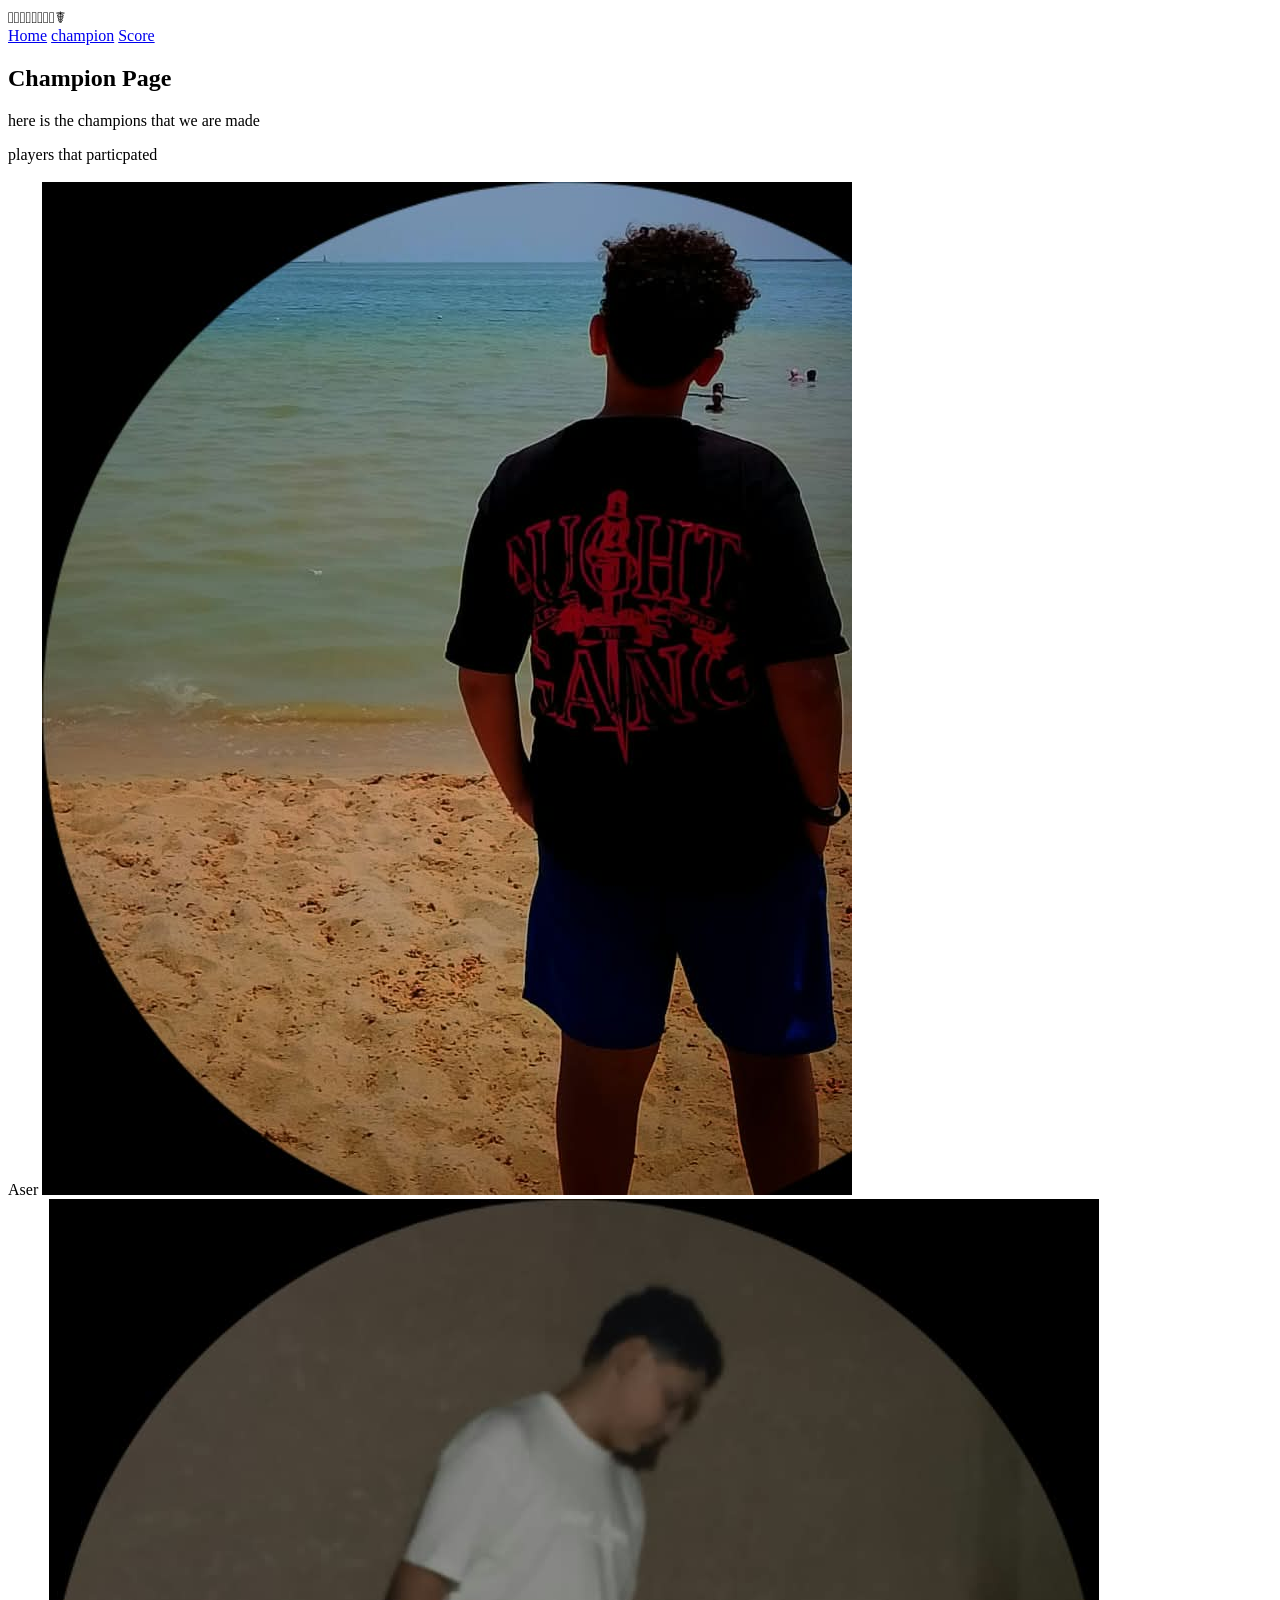
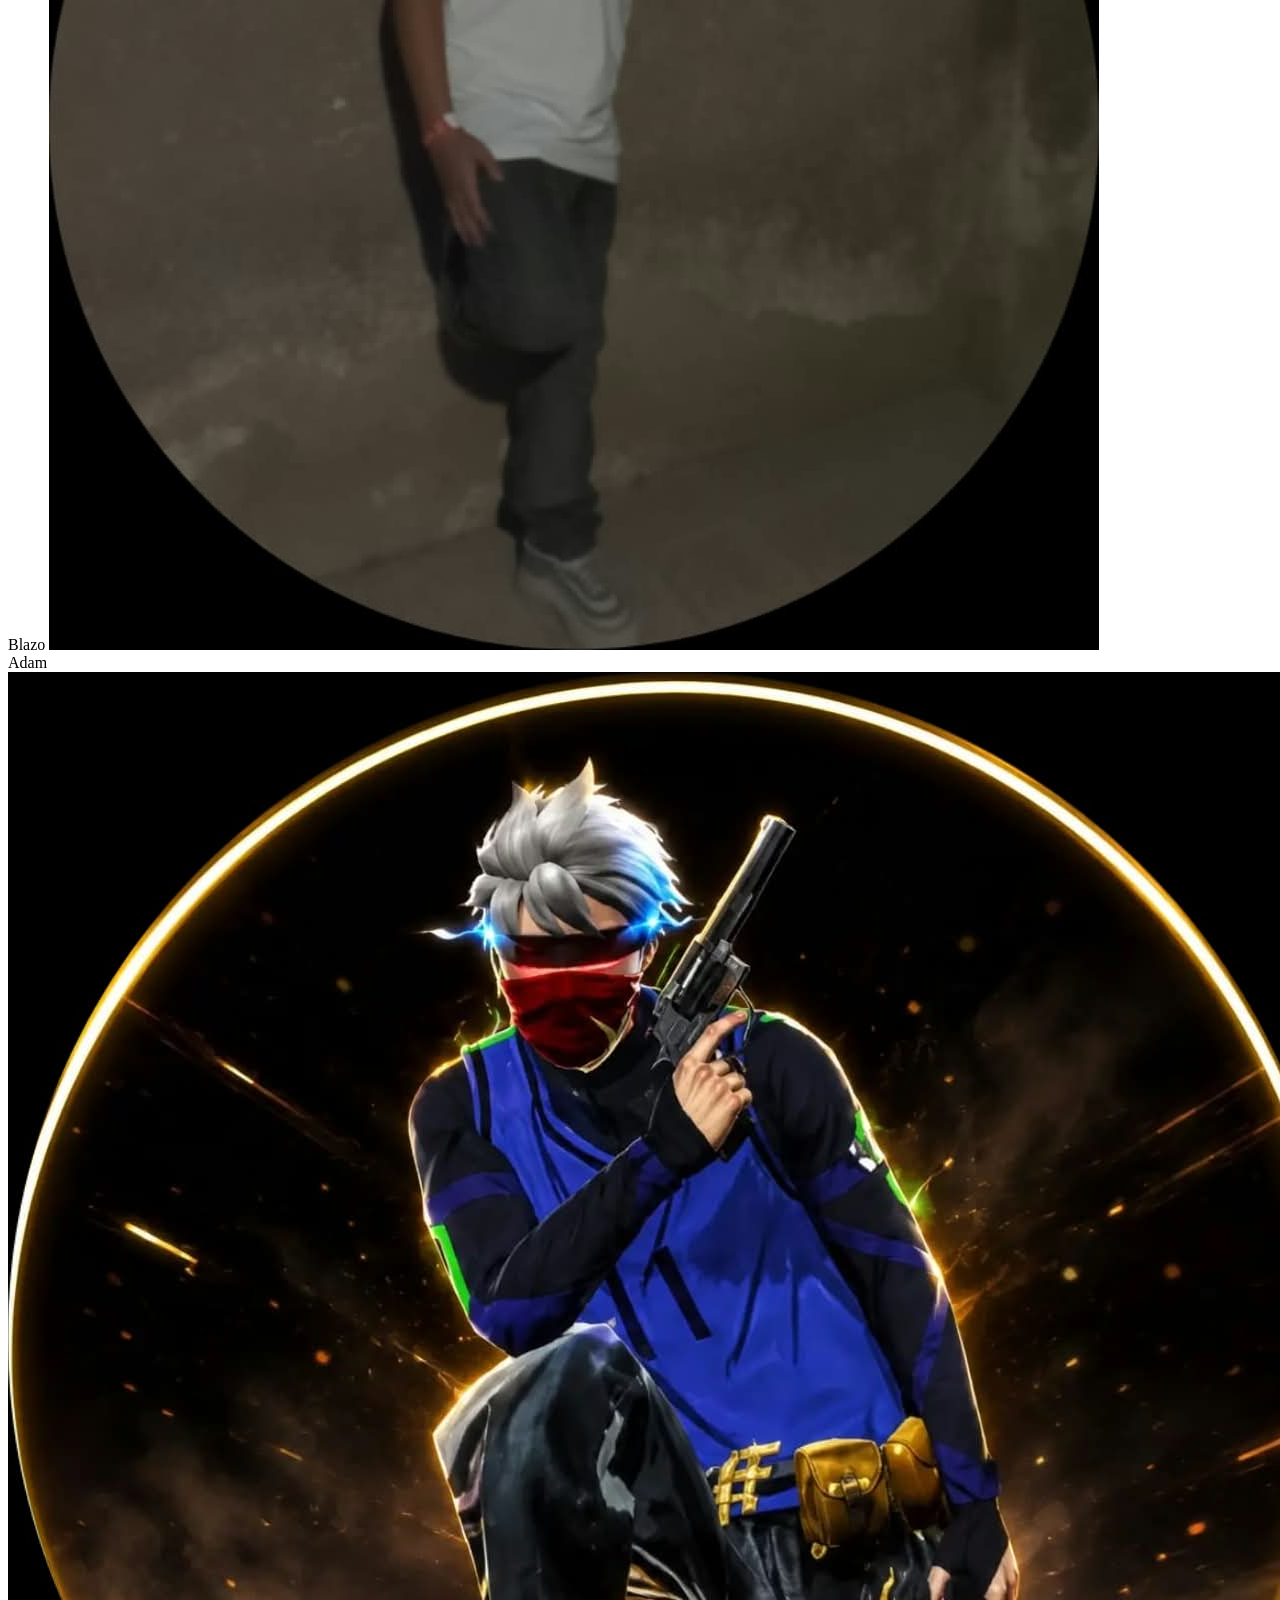
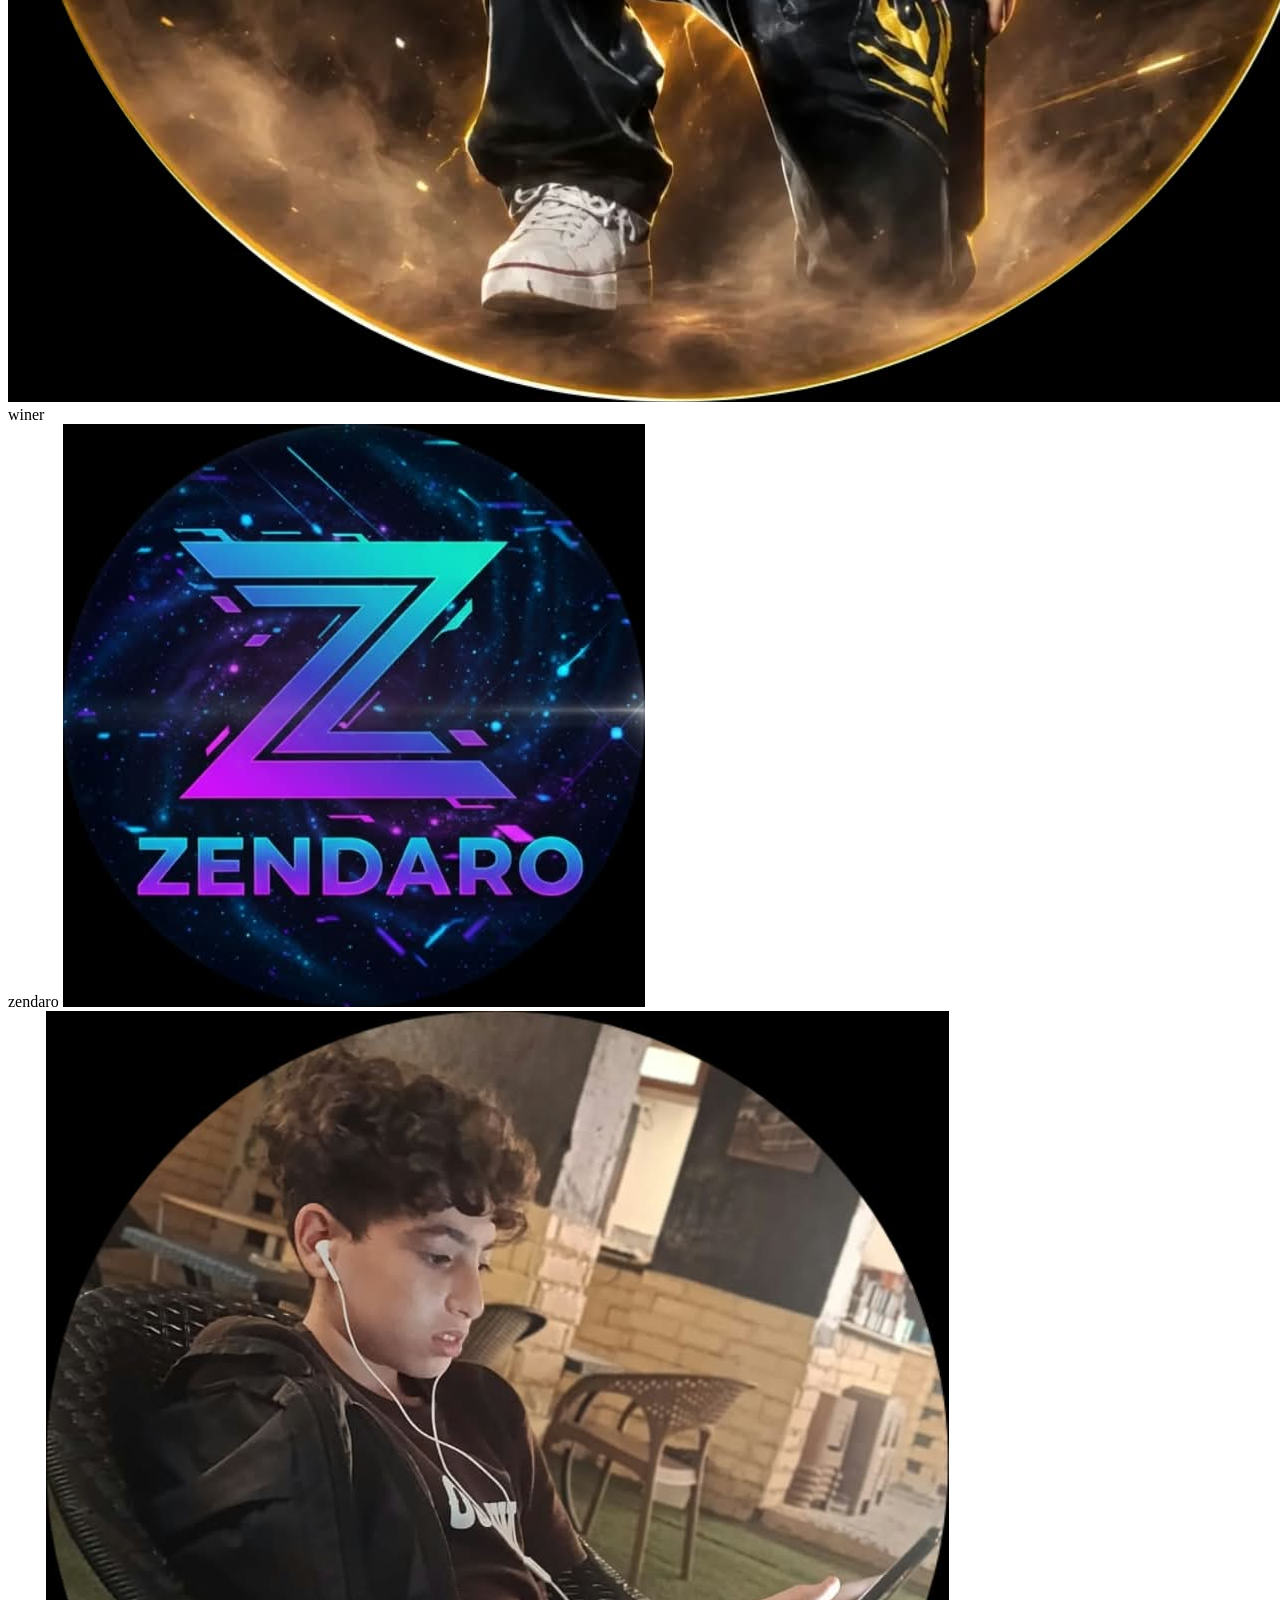
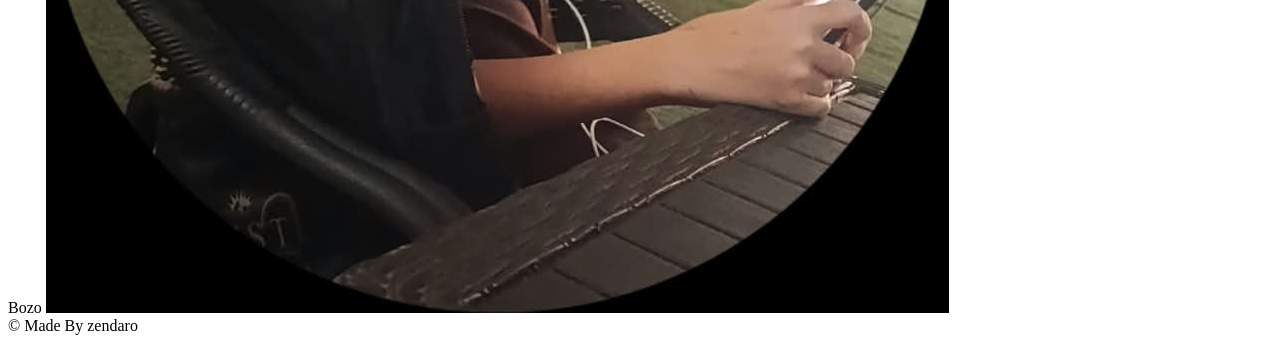
==== champ.html @ c9a6cc08 "Complete HTML structure for all three pages" ====
<!DOCTYPE html>
<html>

<head>
    <meta charset="UTF-8">
    <meta name="viewport" content="width=device-width, initial-scale=1">
    <title>champions</title>
</head>

<body>
    <header>
        <div>𓃬𝙇𝙚𝙜𝙚𝙣𝙙𝙨☤</div>
        <nav>
            <a href="home.html">Home</a>
            <a href="champ.html">champion</a>
            <a href="scor.html">Score</a>
        </nav>
        <h2>Champion Page</h2>
        <p>here is the champions that we are made
        </p>
    </header>
    <main>
        <div>
            players that particpated
            <br>
            <br>
            <div>
                Aser
                <img src="photos/aser.jpeg" alt="Aser">
            </div>
            <div>
                Blazo
                <img src="photos/blazo.jpeg" alt="Blazo">
            </div>
            <div>
                Adam
                <img src="photos/adam.jpeg" alt="Adam">
                winer
            </div>
            <div>
                zendaro
                <img src="photos/zendaro.jpeg" alt="zendaro">
            </div>
            <div>
                Bozo
                <img src="photos/bozo.jpeg" alt="Bozo">
            </div>
        </div>
    </main>
    <footer>
        &copy; Made By zendaro
    </footer>
    </div>
</body>

</html>
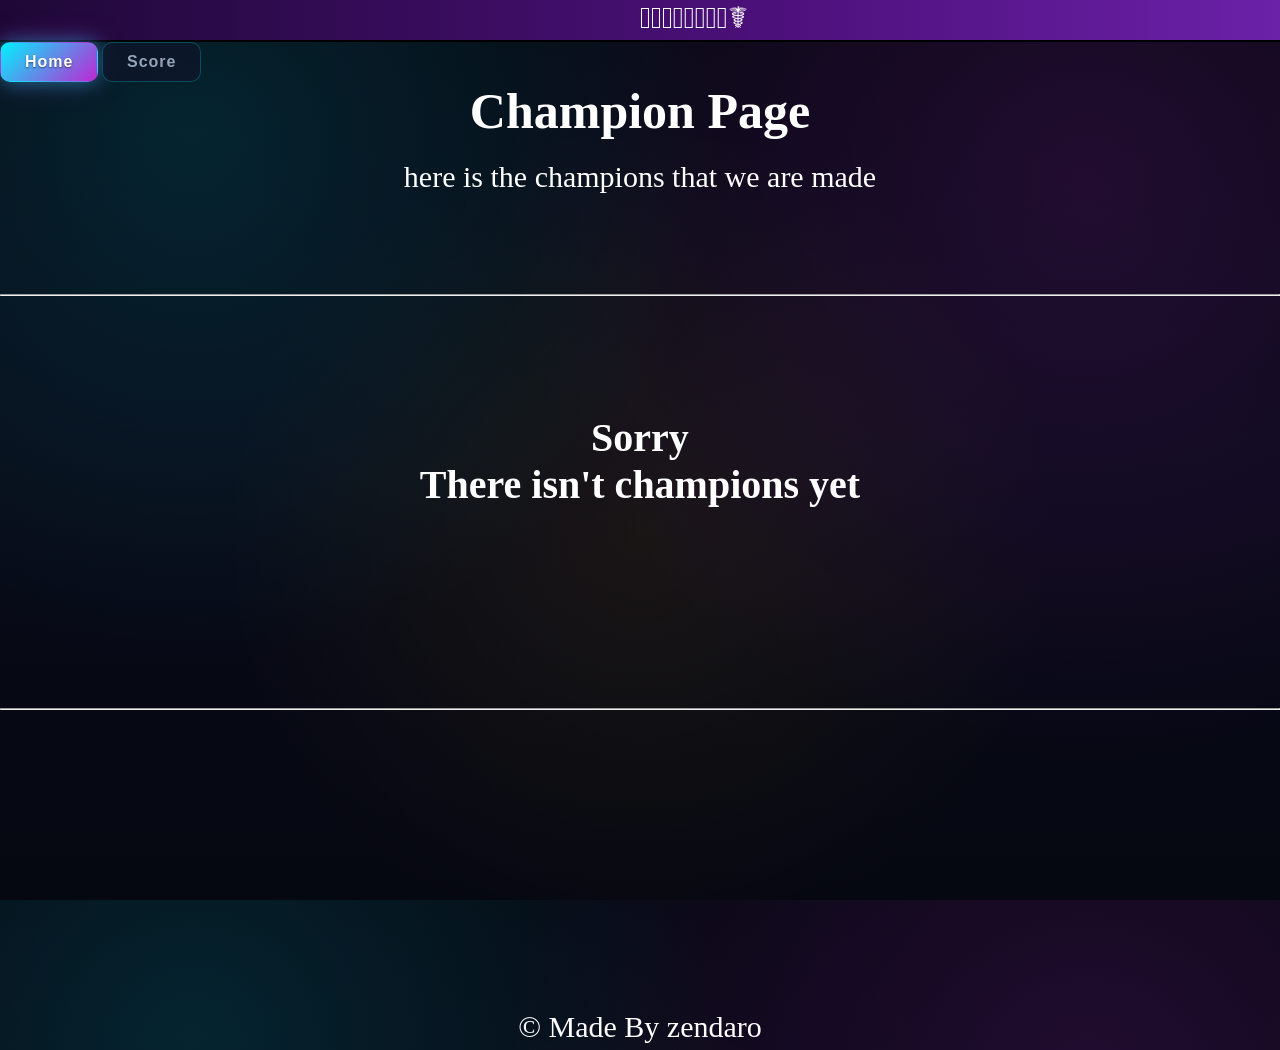
==== commit ba8145cf: "Final touches and complete CSS for all pages" ====
--- a/champ.html
+++ b/champ.html
@@ -5,47 +5,30 @@
     <meta charset="UTF-8">
     <meta name="viewport" content="width=device-width, initial-scale=1">
     <title>champions</title>
+    <link rel="stylesheet" href="champ.css">
 </head>
 
 <body>
     <header>
-        <div>𓃬𝙇𝙚𝙜𝙚𝙣𝙙𝙨☤</div>
+        <div class="leg"><h4 class="h">𓃬𝙇𝙚𝙜𝙚𝙣𝙙𝙨☤</h4></div>
         <nav>
-            <a href="home.html">Home</a>
-            <a href="champ.html">champion</a>
-            <a href="scor.html">Score</a>
+            <button class="nav-btn active" onclick="window.open('home.html','_blank')">
+                Home
+            </button>
+            <button class="nav-btn" onclick="window.open('scor.html', '_blank')">
+                Score
+            </button>
         </nav>
-        <h2>Champion Page</h2>
-        <p>here is the champions that we are made
+        <h2 class="home">Champion Page</h2>
+        <p class="here">here is the champions that we are made
         </p>
     </header>
+    <hr class="up">
     <main>
-        <div>
-            players that particpated
-            <br>
-            <br>
-            <div>
-                Aser
-                <img src="photos/aser.jpeg" alt="Aser">
-            </div>
-            <div>
-                Blazo
-                <img src="photos/blazo.jpeg" alt="Blazo">
-            </div>
-            <div>
-                Adam
-                <img src="photos/adam.jpeg" alt="Adam">
-                winer
-            </div>
-            <div>
-                zendaro
-                <img src="photos/zendaro.jpeg" alt="zendaro">
-            </div>
-            <div>
-                Bozo
-                <img src="photos/bozo.jpeg" alt="Bozo">
-            </div>
-        </div>
+
+        <p class="is">Sorry<br>
+            There isn't champions yet</p>
+            <hr class="down">
     </main>
     <footer>
         &copy; Made By zendaro
--- a/champ.css
+++ b/champ.css
@@ -0,0 +1,159 @@
+*{
+    margin: 0;
+    padding: 0;
+}
+body{
+    color: black;
+    background-color: #01240ccb;
+    background-color: #000;
+    background: linear-gradient(90deg, #e6a10ffd 30%, rgb(63, 29, 95) 50%);
+    background-color: #050711;
+    background-image: 
+    radial-gradient(circle at 15% 15%, rgba(0, 242, 254, 0.12) 0%, transparent 40%),
+    radial-gradient(circle at 85% 20%, rgba(192, 38, 211, 0.15) 0%, transparent 45%),
+    radial-gradient(circle at 50% 60%, rgba(255, 183, 3, 0.07) 0%, transparent 50%),
+    linear-gradient(to bottom, #050711, #080a18, #050711);
+    min-height: 100vh;
+}   
+.leg{
+    background: linear-gradient(90deg, #1e0836 0%, #4c107a 60%, #6b21a8 100%);
+    color: #ffffff;
+    border-bottom: 2px solid #000000;
+}
+.h{
+    padding-bottom: 5px; 
+    padding-left: 50%;
+    font-size: 30px;
+    font-weight: bold;
+}
+.scor{
+    color: white;
+    text-decoration: none;
+    font-weight: bold;
+    position: relative;
+    left: 40%;
+}
+.sc{
+    position: relative;
+    left: 84%;
+    top: 37px;
+    background-color: hsl(273, 51%, 45%);
+    border: none;
+    color: white;
+    font-weight: 200px;
+    font-size: 25px;
+    border-radius: 5px;
+    width: 100px;
+    background: linear-gradient(90deg,#1a0b2e, #6b21a8, );
+}
+.so{
+    padding-bottom: 2px;
+}
+.ch{
+    color: white;
+    position: relative;
+    top: 0.4px;
+    left: 90.5%;
+    background-color: linear-gradient(90deg,#1a0b2e, #6b21a8, );
+    border: none;
+    font-weight: 200px;
+    font-size: 25px;
+    border-radius: 5px;
+    width: 150px;
+    background-color: l;
+}
+.cham{
+    padding-bottom: 2px;
+}
+.hello{
+    color: white;
+    text-align: center;
+    font-size: 50px;
+    padding-top: 40px;
+    font-weight: bold;
+}
+.home{
+    color: white;
+    text-align: center;
+    font-size: 50px;
+    padding-top: -10px;
+    font-weight: bold;
+}
+.here{
+    color: white;
+    text-align: center;
+    font-size: 30px;
+    padding-top: 20px;
+}
+footer{
+    
+    position: relative;
+    color: white;
+    text-align: center;
+    font-size: 30px;
+    position: relative;
+    top: 500px;
+    padding-bottom: 30px;
+    height: 10px;
+    background-color: linear-gradient(90deg, #1e0836 0%, #4c107a 60%, #6b21a8 100%);
+    background: 10px;
+    border: 0 solid black;
+}
+
+.btn-group {
+  display: flex;
+  gap: 12px;
+  align-items: center;
+}
+
+
+.nav-btn {
+  padding: 10px 24px;
+  font-size: 1rem;
+  font-weight: 700;
+  letter-spacing: 1px;
+  border-radius: 10px;
+  cursor: pointer;
+  outline: none;
+  transition: all 0.3s ease;
+  text-decoration: none;
+  display: inline-block;
+  background: rgba(15, 20, 42, 0.75);
+  color: #94a3b8;
+  border: 1px solid rgba(0, 242, 254, 0.25);
+  backdrop-filter: blur(8px);
+}
+
+
+.nav-btn:hover {
+  color: #ffffff;
+  background: rgba(30, 40, 80, 0.9);
+  border-color: #00f2fe;
+  box-shadow: 0 0 15px rgba(0, 242, 254, 0.35);
+  transform: translateY(-2px);
+}
+
+
+.nav-btn.active {
+  background: linear-gradient(135deg, #00f2fe, #c026d3);
+  color: #ffffff;
+  border: 1px solid transparent;
+  box-shadow: 0 0 20px rgba(0, 242, 254, 0.4), 0 0 30px rgba(192, 38, 211, 0.3);
+  text-shadow: 0 1px 2px rgba(0, 0, 0, 0.5);
+}
+.is{
+    position: relative;
+    color: white;
+    font-size: 40px;
+    font-weight: bold;
+    text-align: center;
+    padding-top: 17% 
+}
+.up{
+    position: relative;
+    top: 100px;
+}
+.down{
+    position: relative;
+    top: 200px;
+}
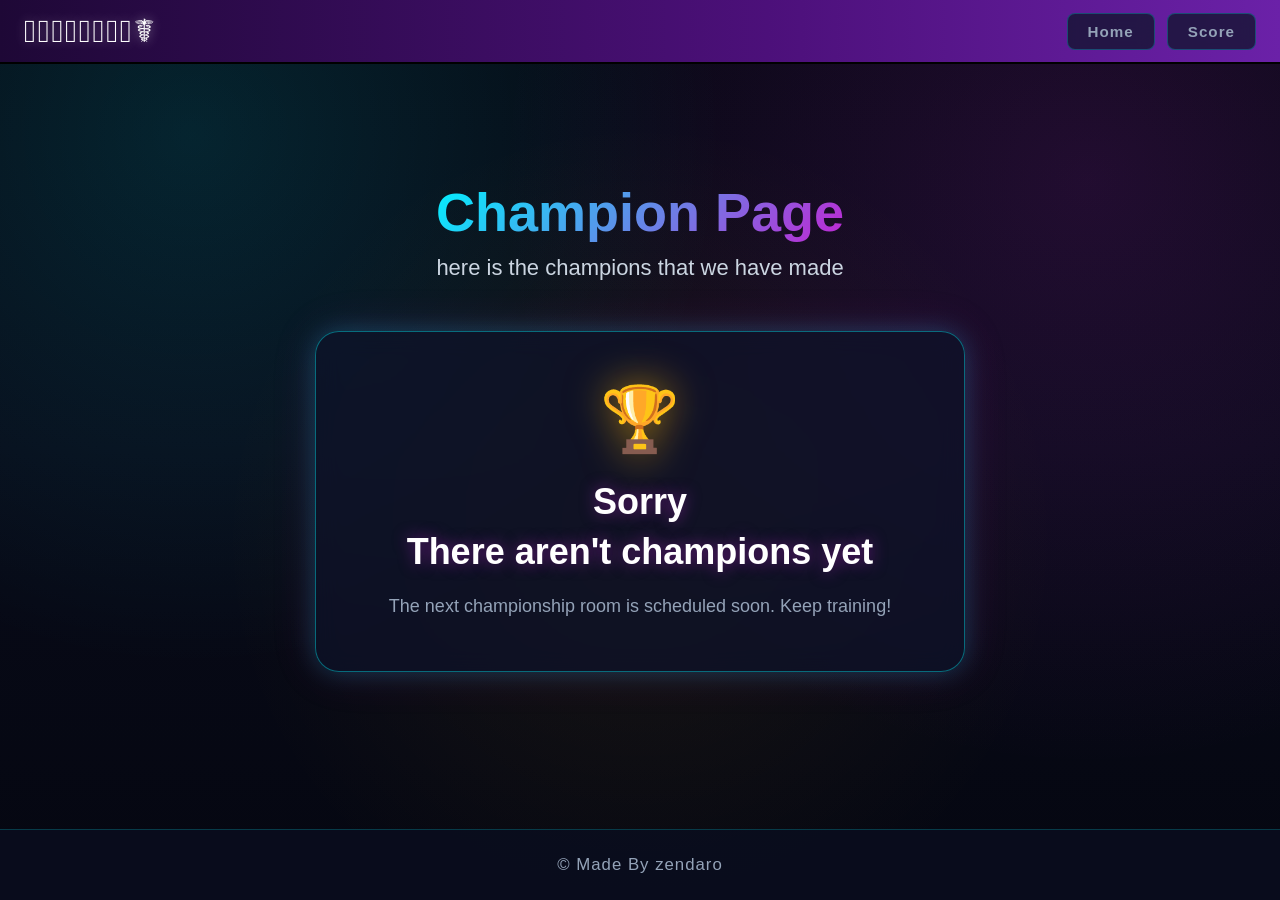
==== commit 259726db: "Rename home.html to index.html for Pages" ====
--- a/champ.html
+++ b/champ.html
@@ -1,39 +1,40 @@
-<!DOCTYPE html>
-<html>
+﻿<!DOCTYPE html>
+<html lang="en">
 
 <head>
     <meta charset="UTF-8">
-    <meta name="viewport" content="width=device-width, initial-scale=1">
-    <title>champions</title>
+    <meta name="viewport" content="width=device-width, initial-scale=1.0">
+    <title>𓃬𝙇𝙚𝙜𝙚𝙣𝙙𝙨☤ - Champions</title>
     <link rel="stylesheet" href="champ.css">
 </head>
 
 <body>
-    <header>
-        <div class="leg"><h4 class="h">𓃬𝙇𝙚𝙜𝙚𝙣𝙙𝙨☤</h4></div>
-        <nav>
-            <button class="nav-btn active" onclick="window.open('home.html','_blank')">
-                Home
-            </button>
-            <button class="nav-btn" onclick="window.open('scor.html', '_blank')">
-                Score
-            </button>
+    <header class="site-header">
+        <div class="leg">
+            <h4 class="h">𓃬𝙇𝙚𝙜𝙚𝙣𝙙𝙨☤</h4>
+        </div>
+        <nav class="btn-group">
+            <button class="nav-btn" onclick="window.open('index.html', '_blank')">Home</button>
+            <button class="nav-btn" onclick="window.open('scor.html', '_blank')">Score</button>
         </nav>
-        <h2 class="home">Champion Page</h2>
-        <p class="here">here is the champions that we are made
-        </p>
     </header>
-    <hr class="up">
-    <main>
 
-        <p class="is">Sorry<br>
-            There isn't champions yet</p>
-            <hr class="down">
+    <main class="main-content">
+        <div class="hero-intro">
+            <h2 class="home">Champion Page</h2>
+            <p class="here">here is the champions that we have made</p>
+        </div>
+
+        <div class="empty-state-card">
+            <div class="trophy-glow">🏆</div>
+            <p class="is">Sorry<br>There aren't champions yet</p>
+            <p class="sub-is">The next championship room is scheduled soon. Keep training!</p>
+        </div>
     </main>
-    <footer>
+
+    <footer class="site-footer">
         &copy; Made By zendaro
     </footer>
-    </div>
 </body>
 
-</html>+</html>
--- a/champ.css
+++ b/champ.css
@@ -1,159 +1,204 @@
-*{
+﻿/* ==========================================================================
+   LEGENDS - RESPONSIVE CHAMPION STYLESHEET (Mobile, Tablet, Desktop)
+   ========================================================================== */
+
+* {
+    box-sizing: border-box;
     margin: 0;
     padding: 0;
 }
-body{
-    color: black;
-    background-color: #01240ccb;
-    background-color: #000;
-    background: linear-gradient(90deg, #e6a10ffd 30%, rgb(63, 29, 95) 50%);
+
+body {
     background-color: #050711;
     background-image: 
-    radial-gradient(circle at 15% 15%, rgba(0, 242, 254, 0.12) 0%, transparent 40%),
-    radial-gradient(circle at 85% 20%, rgba(192, 38, 211, 0.15) 0%, transparent 45%),
-    radial-gradient(circle at 50% 60%, rgba(255, 183, 3, 0.07) 0%, transparent 50%),
-    linear-gradient(to bottom, #050711, #080a18, #050711);
+        radial-gradient(circle at 15% 15%, rgba(0, 242, 254, 0.12) 0%, transparent 40%),
+        radial-gradient(circle at 85% 20%, rgba(192, 38, 211, 0.15) 0%, transparent 45%),
+        radial-gradient(circle at 50% 60%, rgba(255, 183, 3, 0.07) 0%, transparent 50%),
+        linear-gradient(to bottom, #050711, #080a18, #050711);
     min-height: 100vh;
-}   
-.leg{
+    display: flex;
+    flex-direction: column;
+    font-family: 'Segoe UI', Tahoma, Geneva, Verdana, sans-serif;
+    color: #ffffff;
+    overflow-x: hidden;
+}
+
+/* Header & Navigation */
+.site-header {
     background: linear-gradient(90deg, #1e0836 0%, #4c107a 60%, #6b21a8 100%);
-    color: #ffffff;
     border-bottom: 2px solid #000000;
-}
-.h{
-    padding-bottom: 5px; 
-    padding-left: 50%;
-    font-size: 30px;
-    font-weight: bold;
-}
-.scor{
-    color: white;
+    padding: 12px 24px;
+    display: flex;
+    justify-content: space-between;
+    align-items: center;
+    flex-wrap: wrap;
+    gap: 15px;
+    position: sticky;
+    top: 0;
+    z-index: 100;
+}
+
+.leg .h {
+    font-size: clamp(20px, 4vw, 32px);
+    font-weight: 900;
+    letter-spacing: 2px;
+    color: #ffffff;
+    text-shadow: 0 0 12px rgba(255, 255, 255, 0.4);
+}
+
+.btn-group {
+    display: flex;
+    gap: 12px;
+    align-items: center;
+}
+
+.nav-btn {
+    padding: 9px 20px;
+    font-size: 0.95rem;
+    font-weight: 700;
+    letter-spacing: 1px;
+    border-radius: 8px;
+    cursor: pointer;
+    outline: none;
+    transition: all 0.3s ease;
     text-decoration: none;
-    font-weight: bold;
-    position: relative;
-    left: 40%;
-}
-.sc{
-    position: relative;
-    left: 84%;
-    top: 37px;
-    background-color: hsl(273, 51%, 45%);
-    border: none;
-    color: white;
-    font-weight: 200px;
-    font-size: 25px;
-    border-radius: 5px;
-    width: 100px;
-    background: linear-gradient(90deg,#1a0b2e, #6b21a8, );
-}
-.so{
-    padding-bottom: 2px;
-}
-.ch{
-    color: white;
-    position: relative;
-    top: 0.4px;
-    left: 90.5%;
-    background-color: linear-gradient(90deg,#1a0b2e, #6b21a8, );
-    border: none;
-    font-weight: 200px;
-    font-size: 25px;
-    border-radius: 5px;
-    width: 150px;
-    background-color: l;
-}
-.cham{
-    padding-bottom: 2px;
-}
-.hello{
-    color: white;
+    background: rgba(15, 20, 42, 0.75);
+    color: #94a3b8;
+    border: 1px solid rgba(0, 242, 254, 0.25);
+    backdrop-filter: blur(8px);
+}
+
+.nav-btn:hover {
+    color: #ffffff;
+    background: rgba(30, 40, 80, 0.9);
+    border-color: #00f2fe;
+    box-shadow: 0 0 15px rgba(0, 242, 254, 0.35);
+    transform: translateY(-2px);
+}
+
+.nav-btn.active {
+    background: linear-gradient(135deg, #00f2fe, #c026d3);
+    color: #ffffff;
+    border: 1px solid transparent;
+    box-shadow: 0 0 20px rgba(0, 242, 254, 0.4), 0 0 30px rgba(192, 38, 211, 0.3);
+    text-shadow: 0 1px 2px rgba(0, 0, 0, 0.5);
+}
+
+/* Main Content */
+.main-content {
+    flex: 1;
+    width: 100%;
+    max-width: 900px;
+    margin: 0 auto;
+    padding: 40px 16px;
+    display: flex;
+    flex-direction: column;
+    align-items: center;
+    justify-content: center;
     text-align: center;
-    font-size: 50px;
-    padding-top: 40px;
-    font-weight: bold;
-}
-.home{
-    color: white;
+}
+
+.hero-intro {
     text-align: center;
-    font-size: 50px;
-    padding-top: -10px;
-    font-weight: bold;
-}
-.here{
-    color: white;
+    margin-bottom: 30px;
+}
+
+.home {
+    font-size: clamp(32px, 6vw, 54px);
+    font-weight: 900;
+    background: linear-gradient(135deg, #00f2fe, #c026d3);
+    -webkit-background-clip: text;
+    -webkit-text-fill-color: transparent;
+    margin-bottom: 12px;
+}
+
+.here {
+    font-size: clamp(16px, 3vw, 22px);
+    color: #cbd5e1;
+    max-width: 600px;
+    margin: 0 auto;
+}
+
+/* Empty State / Notice Card */
+.empty-state-card {
+    background: rgba(14, 18, 42, 0.72);
+    border: 1px solid rgba(0, 242, 254, 0.4);
+    border-radius: 24px;
+    box-shadow: 0 0 25px rgba(0, 242, 254, 0.2), 0 0 45px rgba(192, 38, 211, 0.15);
+    backdrop-filter: blur(12px);
+    padding: 50px 30px;
+    width: 100%;
+    max-width: 650px;
+    margin: 20px auto 40px;
+    transition: transform 0.3s ease;
+}
+
+.empty-state-card:hover {
+    transform: translateY(-4px);
+    box-shadow: 0 0 35px rgba(0, 242, 254, 0.35), 0 0 60px rgba(192, 38, 211, 0.25);
+}
+
+.trophy-glow {
+    font-size: 4rem;
+    margin-bottom: 20px;
+    filter: drop-shadow(0 0 20px rgba(255, 183, 3, 0.6));
+    animation: floatTrophy 3s ease-in-out infinite alternate;
+}
+
+@keyframes floatTrophy {
+    0% { transform: translateY(0px); }
+    100% { transform: translateY(-10px); }
+}
+
+.is {
+    font-size: clamp(24px, 4.5vw, 36px);
+    font-weight: 800;
+    color: #ffffff;
+    line-height: 1.4;
+    margin-bottom: 15px;
+    text-shadow: 0 0 15px rgba(192, 38, 211, 0.5);
+}
+
+.sub-is {
+    font-size: clamp(15px, 2.2vw, 18px);
+    color: #94a3b8;
+    line-height: 1.6;
+}
+
+/* Footer */
+.site-footer,
+footer {
+    position: static;
+    margin-top: auto;
+    padding: 25px 15px;
     text-align: center;
-    font-size: 30px;
-    padding-top: 20px;
-}
-footer{
-    
-    position: relative;
-    color: white;
-    text-align: center;
-    font-size: 30px;
-    position: relative;
-    top: 500px;
-    padding-bottom: 30px;
-    height: 10px;
-    background-color: linear-gradient(90deg, #1e0836 0%, #4c107a 60%, #6b21a8 100%);
-    background: 10px;
-    border: 0 solid black;
-}
-
-.btn-group {
-  display: flex;
-  gap: 12px;
-  align-items: center;
-}
-
-
-.nav-btn {
-  padding: 10px 24px;
-  font-size: 1rem;
-  font-weight: 700;
-  letter-spacing: 1px;
-  border-radius: 10px;
-  cursor: pointer;
-  outline: none;
-  transition: all 0.3s ease;
-  text-decoration: none;
-  display: inline-block;
-  background: rgba(15, 20, 42, 0.75);
-  color: #94a3b8;
-  border: 1px solid rgba(0, 242, 254, 0.25);
-  backdrop-filter: blur(8px);
-}
-
-
-.nav-btn:hover {
-  color: #ffffff;
-  background: rgba(30, 40, 80, 0.9);
-  border-color: #00f2fe;
-  box-shadow: 0 0 15px rgba(0, 242, 254, 0.35);
-  transform: translateY(-2px);
-}
-
-
-.nav-btn.active {
-  background: linear-gradient(135deg, #00f2fe, #c026d3);
-  color: #ffffff;
-  border: 1px solid transparent;
-  box-shadow: 0 0 20px rgba(0, 242, 254, 0.4), 0 0 30px rgba(192, 38, 211, 0.3);
-  text-shadow: 0 1px 2px rgba(0, 0, 0, 0.5);
-}
-.is{
-    position: relative;
-    color: white;
-    font-size: 40px;
-    font-weight: bold;
-    text-align: center;
-    padding-top: 17% 
-}
-.up{
-    position: relative;
-    top: 100px;
-}
-.down{
-    position: relative;
-    top: 200px;
-}+    color: #94a3b8;
+    font-size: 1.05rem;
+    letter-spacing: 1px;
+    background: rgba(10, 13, 30, 0.85);
+    border-top: 1px solid rgba(0, 242, 254, 0.2);
+    height: auto;
+}
+
+/* Responsive Breakpoints */
+@media (max-width: 650px) {
+    .site-header {
+        justify-content: center;
+        text-align: center;
+        padding: 15px 10px;
+    }
+
+    .leg .h {
+        padding: 0;
+        text-align: center;
+    }
+
+    .btn-group {
+        width: 100%;
+        justify-content: center;
+    }
+
+    .empty-state-card {
+        padding: 35px 20px;
+    }
+}
